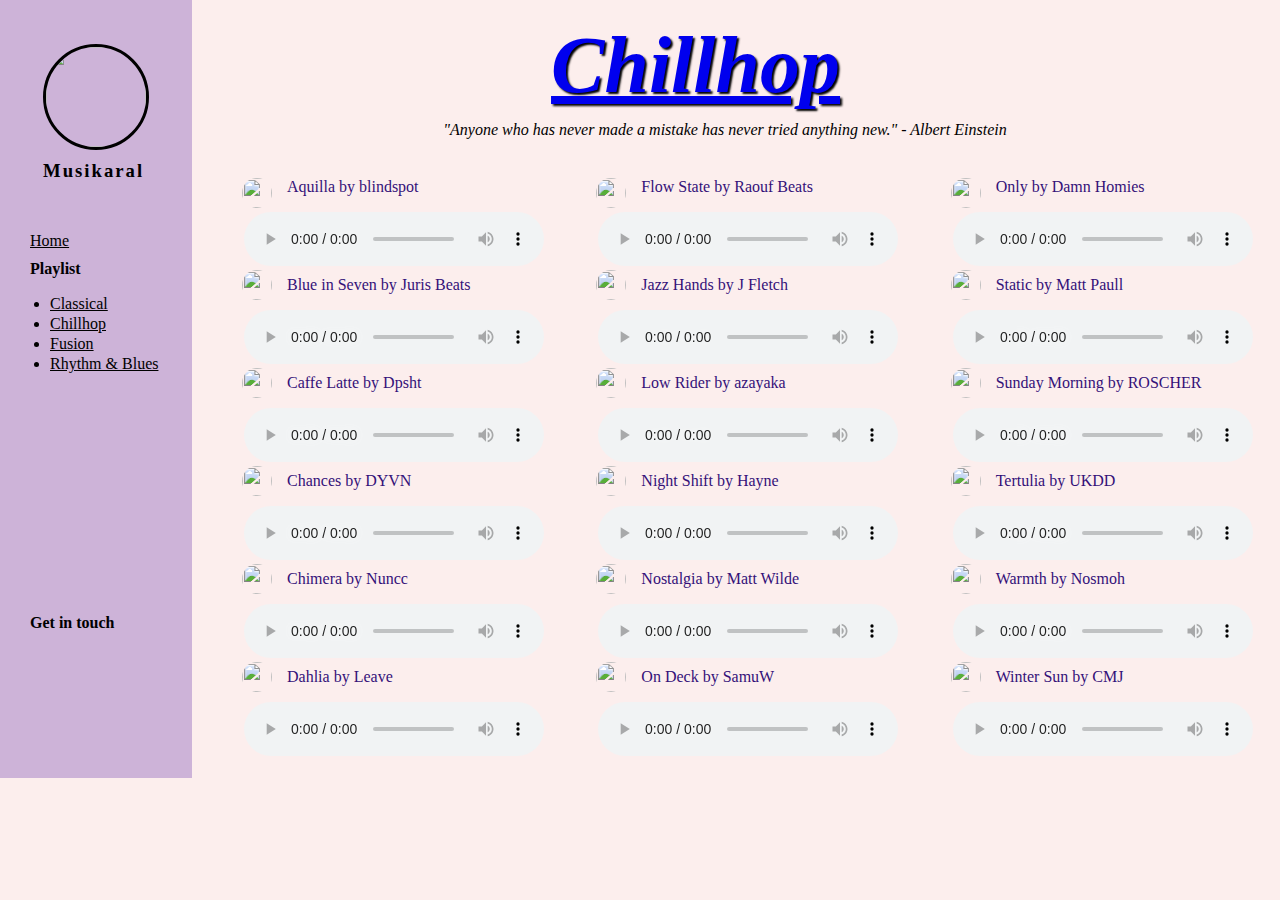
==== htdocs/Chillhop.html @ 17ac2b34 "Add files via upload" ====
<!DOCTYPE html>
	<html>
		<head>
			<title>Musikaral</title>
			<link rel="stylesheet" type="text/css" href="../css/ch.css">
			<style>
				#music {
				display: flex;
					}
				
				#music div{
					}
					.r1 {
					width: 33%;		
					margin: 0px 25px 0px 50px;
						}
					.r2 {
					width: 33%;		
					margin: 0px 25px 0px 25px;
						}
					.r3 {
					width: 33%;	
					margin: 0px 25px 0px 25px;
						}
			</style>
		</head>
		<body>
			<div id="float">
			<div class="content-left">
				<img class="logo" src="../images/Musikaral.png" width="100px" height="100px">
				<h3 class="header-name"> Musikaral </h3>
				<a class="home" href="../index.html"> Home </a>
				<p class="pl"> Playlist </p>
				<ul id="playlist"> 
					<li> <a class="huy1" href="../htdocs/classical.html"> Classical </a> </li>
					<li> <a class="huy1" href="../htdocs/Chillhop.html"> Chillhop</a> </li>
					<li> <a class="huy1" href="../htdocs/Fusion.html"> Fusion </a> </li>
					<li> <a class="huy1" href="../htdocs/R&B.html"> Rhythm & Blues </a> </li>
				</ul>
				<p class="git"> Get in touch </p>
				<a class="link" href="https://www.facebook.com/alexandra.bordon.9404?mibextid=ZbWKwL"><div class="sp1"></div></a>
				<a class="link" href="https://www.instagram.com/alxndra_brdn?igsh=NjJoYmphOTN1Ymx0"><div class="sp3"></div></a>
				<a class="link" href="https://vm.tiktok.com/ZM6maAJLC/"><div class="sp4"></div></a>
			</div>
			</div>
			<div id="content-right">
				<div class="top">
					<h2 class="class"> <a href="../htdocs/Chillhop.html"> Chillhop  </a></h2>
				</div>
				<p class="quotes"> "Anyone who has never made a mistake has never tried anything new." - Albert Einstein </p>
			</div>
			<div id="music">
				<div class="r1">
					<center>
					<img class="img" src="../images/aquilla1.jpg" width="20%" height="20%">
					<p class="artist"> Aquilla by blindspot </p>
					<audio controls>
						<source class="m3" src="../mmfiles/aquilla.mp3" type="audio/mpeg">	
					</audio>
					<img class="img" src="../images/blueinseven1.jpg" width="20%" height="20%">
					<p class="artist"> Blue in Seven by Juris Beats </p>
					<audio controls>
						<source class="m3" src="../mmfiles/blueinseven.mp3" type="audio/mpeg">	
					</audio>
					<img class="img" src="../images/caffelatte1.jpg" width="20%" height="20%">
					<p class="artist"> Caffe Latte by Dpsht </p>
					<audio controls>
						<source class="m3" src="../mmfiles/caffelatte.mp3" type="audio/mpeg">	
					</audio>
					<img class="img" src="../images/chances1.jpg" width="20%" height="20%">
					<p class="artist"> Chances by DYVN </p>
					<audio controls>
						<source class="m3" src="../mmfiles/chances.mp3" type="audio/mpeg">	
					</audio>
					<img class="img" src="../images/chimera1.jpg" width="20%" height="20%">
					<p class="artist"> Chimera by Nuncc </p>
					<audio controls>
						<source class="m3" src="../mmfiles/chimera.mp3" type="audio/mpeg">	
					</audio>
					<img class="img" src="../images/dahlia1.jpg" width="20%" height="20%">
					<p class="artist"> Dahlia by Leave  </p>
					<audio controls>
						<source class="m3" src="../mmfiles/dahlia.mp3" type="audio/mpeg">	
					</audio>
					</center>
				</div>
				<div class="r2">
					<center>
					<img class="img" src="../images/flowstate1.jpg" width="20%" height="20%">
					<p class="artist"> Flow State by Raouf Beats </p>
					<audio controls>
						<source class="m3" src="../mmfiles/flowstate.mp3" type="audio/mpeg">	
					</audio>
					<img class="img" src="../images/jazzhands1.jpg" width="20%" height="20%">
					<p class="artist"> Jazz Hands by J Fletch </p>
					<audio controls>
						<source class="m3" src="../mmfiles/jazzhands.mp3" type="audio/mpeg">	
					</audio>
					<img class="img" src="../images/lowrider1.jpg" width="20%" height="20%">
					<p class="artist"> Low Rider by azayaka </p>
					<audio controls>
						<source class="m3" src="../mmfiles/lowrider.mp3" type="audio/mpeg">	
					</audio>
					<img class="img" src="../images/nightshift1.jpg" width="20%" height="20%">
					<p class="artist"> Night Shift by Hayne </p>
					<audio controls>
						<source class="m3" src="../mmfiles/nightshift.mp3" type="audio/mpeg">	
					</audio>
					<img class="img" src="../images/nostalgia1.jpg" width="20%" height="20%">
					<p class="artist"> Nostalgia by Matt Wilde </p>
					<audio controls>
						<source class="m3" src="../mmfiles/nostalgia.mp3" type="audio/mpeg">	
					</audio>
					<img class="img" src="../images/ondeck1.jpg" width="20%" height="20%">
					<p class="artist"> On Deck by SamuW </p>
					<audio controls>
						<source class="m3" src="../mmfiles/ondeck.mp3" type="audio/mpeg">	
					</audio>
					</center>
				</div>
				<div class="r3">
					<center>
					<img class="img" src="../images/only1.jpg" width="20%" height="20%">
					<p class="artist"> Only by Damn Homies </p>
					<audio controls>
						<source class="m3" src="../mmfiles/only.mp3" type="audio/mpeg">	
					</audio>
					<img class="img" src="../images/static1.jpg" width="20%" height="20%">
					<p class="artist"> Static by Matt Paull </p>
					<audio controls>
						<source class="m3" src="../mmfiles/static.mp3" type="audio/mpeg">	
					</audio>
					<img class="img" src="../images/sundaymorning1.jpg" width="20%" height="20%">
					<p class="artist"> Sunday Morning by ROSCHER </p>
					<audio controls>
						<source class="m3" src="../mmfiles/sundaymorning.mp3" type="audio/mpeg">	
					</audio>
					<img class="img" src="../images/tertulia1.jpg" width="20%" height="20%">
					<p class="artist"> Tertulia by UKDD </p>
					<audio controls>
						<source class="m3" src="../mmfiles/tertulia.mp3" type="audio/mpeg">	
					</audio>
					<img class="img" src="../images/warmth1.jpg" width="20%" height="20%">
					<p class="artist"> Warmth by Nosmoh  </p>
					<audio controls>
						<source class="m3" src="../mmfiles/warmth.mp3" type="audio/mpeg">	
					</audio>
					<img class="img" src="../images/wintersun1.jpg" width="20%" height="20%">
					<p class="artist"> Winter Sun by CMJ </p>
					<audio controls>
						<source class="m3" src="../mmfiles/wintersun.mp3" type="audio/mpeg">	
					</audio>
					</center>
				</div>
			</div>
		</body>
	</html>
---- css/ch.css ----
body {
	margin: 0;
	background-color: #fceeed;
	background-image: url("../images/bg.png");
	background-repeat: no-repeat;
	background-position: right top;
#float {
		background-color: #cdb3d8;
		background-attachment: fixed;
		margin: 0;
		float: left;
		width: 15%;
}
.logo{
	float: left;
	border-color: black;
	border-style: dotted;
	border-style: solid;
	border-radius: 100px;
	margin-top: 25px;
	margin-right: 43px;
	margin-left: 43px;
	margin-bottom: 10px;
}
.header-name {
	text-indent: 43px;
	text-align: left;
	font-family: cursive;
	font-weight: bold;
	margin-bottom: 50px;
	letter-spacing: 2px;
}
.home {
	margin-left: 30px;
	color: black;
}
.pl {
	margin-top: 10px;
	margin-left: 30px;
	margin-bottom: 5px;
	font-weight: bold;
	font-family: comic sans ms;
}
.git {
	margin-top: 240px;
	margin-left: 30px;
	margin-bottom: 5px;
	font-weight: bold;
	font-family: comic sans ms;
}
#playlist {
	margin-left: 10px;
	margin-bottom: 40px;
}
#content-right {
	width: 85%;
}
.class {
	margin: 0;
	text-indent: 33%;
	text-shadow: 2px 2px 2px black;
	font-weight: bold;
	font-size: 80px;
	font-family: cursive;
	font-style: italic;
	color: #cdb4db;
}
.class a:hover{
	color: #9C89FF;
}
.top {
	padding-top: 20px;
}
.quotes {
	text-align: center;
	text-indent: 170px;
	line-height: 5px;
	margin-bottom: 40px;
	font-style: italic;
}
#music {
	margin-top: 25px;
}
.img{
	float: left;
	border-radius: 100px;
	margin-right: 15px;
	width: 30px;
	height: 30px;
}
.artist{
	text-align: left;
	font-family: calibre;
	margin-top: 6px;
	color: #341179;
}
.huy1{
	color: black;
	line-height: 20px;
}
.sp1 {
	background: url('../images/socmed.png') no-repeat -22px -14px;
	width: 36px;
	height: 36px;
	margin: 0 40% 5% 20%;
}
.sp1:hover{
	background: url('../images/socmed.png') no-repeat -23px -111px;
	width: 35px;
	height: 35px;
}
.sp3 {
	background: url('../images/socmed.png') no-repeat -144px -11px;
	width: 37px;
	height: 40px;
	margin: 0 40% 5% 20%;
	transform: translate(90%,0);
}
.sp3:hover {
	background: url('../images/socmed.png') no-repeat -143px -105px;
	width: 40px;
	height: 43px;
}
.sp4{
	background: url('../images/socmed.png') no-repeat -452px -12px;
	width: 35px;
	height: 36px;
	margin: 0 40% 5% 20%;
	transform: translate(180%,0);
}
.sp4:hover{
	background: url('../images/socmed.png') no-repeat -449px -105px;
	width: 36px;
	height: 35px;
}
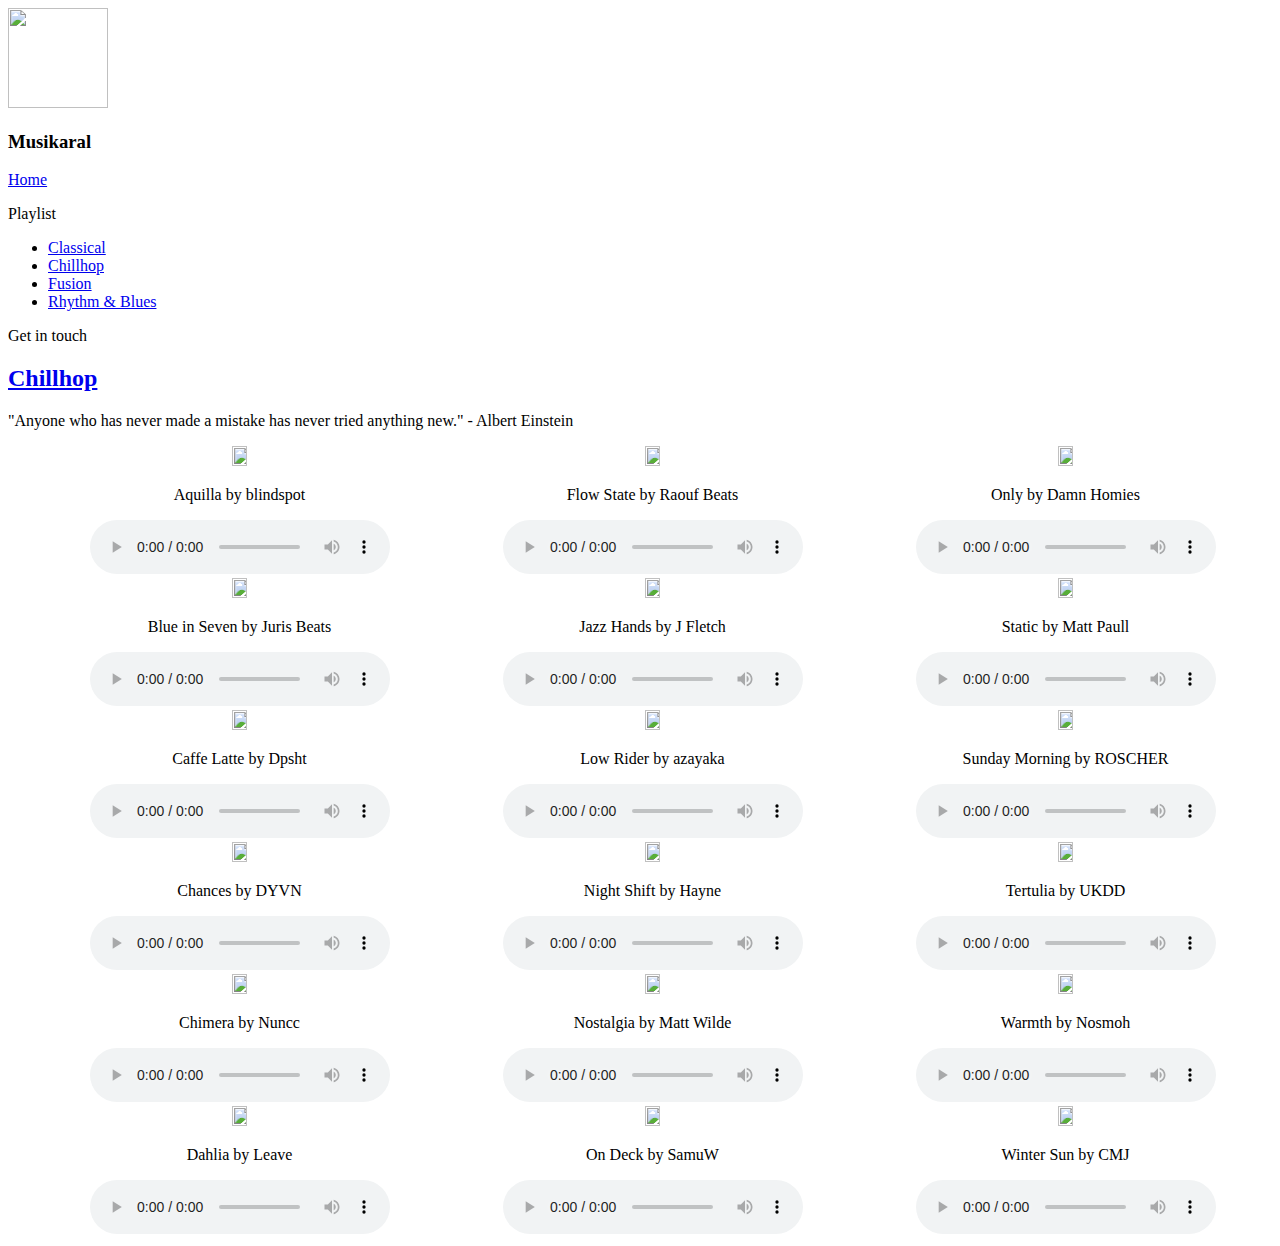
==== commit ec7d27f7: "Update Chillhop.html" ====
--- a/htdocs/Chillhop.html
+++ b/htdocs/Chillhop.html
@@ -2,7 +2,7 @@
 	<html>
 		<head>
 			<title>Musikaral</title>
-			<link rel="stylesheet" type="text/css" href="../css/ch.css">
+			<link rel="stylesheet" type="text/css" href="CS3_Q2_Project/css/ch.css">
 			<style>
 				#music {
 				display: flex;
@@ -27,15 +27,15 @@
 		<body>
 			<div id="float">
 			<div class="content-left">
-				<img class="logo" src="../images/Musikaral.png" width="100px" height="100px">
+				<img class="logo" src="CS3_Q2_Project/images/Musikaral.png" width="100px" height="100px">
 				<h3 class="header-name"> Musikaral </h3>
-				<a class="home" href="../index.html"> Home </a>
+				<a class="home" href="CS3_Q2_Project/index.html"> Home </a>
 				<p class="pl"> Playlist </p>
 				<ul id="playlist"> 
-					<li> <a class="huy1" href="../htdocs/classical.html"> Classical </a> </li>
-					<li> <a class="huy1" href="../htdocs/Chillhop.html"> Chillhop</a> </li>
-					<li> <a class="huy1" href="../htdocs/Fusion.html"> Fusion </a> </li>
-					<li> <a class="huy1" href="../htdocs/R&B.html"> Rhythm & Blues </a> </li>
+					<li> <a class="huy1" href="CS3_Q2_Project/htdocs/classical.html"> Classical </a> </li>
+					<li> <a class="huy1" href="CS3_Q2_Project/htdocs/Chillhop.html"> Chillhop</a> </li>
+					<li> <a class="huy1" href="CS3_Q2_Project/htdocs/Fusion.html"> Fusion </a> </li>
+					<li> <a class="huy1" href="CS3_Q2_Project/htdocs/R&B.html"> Rhythm & Blues </a> </li>
 				</ul>
 				<p class="git"> Get in touch </p>
 				<a class="link" href="https://www.facebook.com/alexandra.bordon.9404?mibextid=ZbWKwL"><div class="sp1"></div></a>
@@ -45,113 +45,113 @@
 			</div>
 			<div id="content-right">
 				<div class="top">
-					<h2 class="class"> <a href="../htdocs/Chillhop.html"> Chillhop  </a></h2>
+					<h2 class="class"> <a href="CS3_Q2_Project/htdocs/Chillhop.html"> Chillhop  </a></h2>
 				</div>
 				<p class="quotes"> "Anyone who has never made a mistake has never tried anything new." - Albert Einstein </p>
 			</div>
 			<div id="music">
 				<div class="r1">
 					<center>
-					<img class="img" src="../images/aquilla1.jpg" width="20%" height="20%">
+					<img class="img" src="CS3_Q2_Project/images/aquilla1.jpg" width="20%" height="20%">
 					<p class="artist"> Aquilla by blindspot </p>
 					<audio controls>
-						<source class="m3" src="../mmfiles/aquilla.mp3" type="audio/mpeg">	
+						<source class="m3" src="CS3_Q2_Project/mmfiles/aquilla.mp3" type="audio/mpeg">	
 					</audio>
-					<img class="img" src="../images/blueinseven1.jpg" width="20%" height="20%">
+					<img class="img" src="CS3_Q2_Project/images/blueinseven1.jpg" width="20%" height="20%">
 					<p class="artist"> Blue in Seven by Juris Beats </p>
 					<audio controls>
-						<source class="m3" src="../mmfiles/blueinseven.mp3" type="audio/mpeg">	
+						<source class="m3" src="CS3_Q2_Project/mmfiles/blueinseven.mp3" type="audio/mpeg">	
 					</audio>
-					<img class="img" src="../images/caffelatte1.jpg" width="20%" height="20%">
+					<img class="img" src="CS3_Q2_Project//images/caffelatte1.jpg" width="20%" height="20%">
 					<p class="artist"> Caffe Latte by Dpsht </p>
 					<audio controls>
-						<source class="m3" src="../mmfiles/caffelatte.mp3" type="audio/mpeg">	
+						<source class="m3" src="CS3_Q2_Project/mmfiles/caffelatte.mp3" type="audio/mpeg">	
 					</audio>
-					<img class="img" src="../images/chances1.jpg" width="20%" height="20%">
+					<img class="img" src="CS3_Q2_Project/images/chances1.jpg" width="20%" height="20%">
 					<p class="artist"> Chances by DYVN </p>
 					<audio controls>
-						<source class="m3" src="../mmfiles/chances.mp3" type="audio/mpeg">	
+						<source class="m3" src="CS3_Q2_Project/mmfiles/chances.mp3" type="audio/mpeg">	
 					</audio>
-					<img class="img" src="../images/chimera1.jpg" width="20%" height="20%">
+					<img class="img" src="CS3_Q2_Project/images/chimera1.jpg" width="20%" height="20%">
 					<p class="artist"> Chimera by Nuncc </p>
 					<audio controls>
-						<source class="m3" src="../mmfiles/chimera.mp3" type="audio/mpeg">	
+						<source class="m3" src="CS3_Q2_Project/mmfiles/chimera.mp3" type="audio/mpeg">	
 					</audio>
-					<img class="img" src="../images/dahlia1.jpg" width="20%" height="20%">
+					<img class="img" src="CS3_Q2_Project/images/dahlia1.jpg" width="20%" height="20%">
 					<p class="artist"> Dahlia by Leave  </p>
 					<audio controls>
-						<source class="m3" src="../mmfiles/dahlia.mp3" type="audio/mpeg">	
+						<source class="m3" src="CS3_Q2_Project/mmfiles/dahlia.mp3" type="audio/mpeg">	
 					</audio>
 					</center>
 				</div>
 				<div class="r2">
 					<center>
-					<img class="img" src="../images/flowstate1.jpg" width="20%" height="20%">
+					<img class="img" src="CS3_Q2_Project/images/flowstate1.jpg" width="20%" height="20%">
 					<p class="artist"> Flow State by Raouf Beats </p>
 					<audio controls>
-						<source class="m3" src="../mmfiles/flowstate.mp3" type="audio/mpeg">	
+						<source class="m3" src="CS3_Q2_Project/mmfiles/flowstate.mp3" type="audio/mpeg">	
 					</audio>
-					<img class="img" src="../images/jazzhands1.jpg" width="20%" height="20%">
+					<img class="img" src="CS3_Q2_Project/images/jazzhands1.jpg" width="20%" height="20%">
 					<p class="artist"> Jazz Hands by J Fletch </p>
 					<audio controls>
-						<source class="m3" src="../mmfiles/jazzhands.mp3" type="audio/mpeg">	
+						<source class="m3" src="CS3_Q2_Project/mmfiles/jazzhands.mp3" type="audio/mpeg">	
 					</audio>
-					<img class="img" src="../images/lowrider1.jpg" width="20%" height="20%">
+					<img class="img" src="CS3_Q2_Project/images/lowrider1.jpg" width="20%" height="20%">
 					<p class="artist"> Low Rider by azayaka </p>
 					<audio controls>
-						<source class="m3" src="../mmfiles/lowrider.mp3" type="audio/mpeg">	
+						<source class="m3" src="CS3_Q2_Project/mmfiles/lowrider.mp3" type="audio/mpeg">	
 					</audio>
-					<img class="img" src="../images/nightshift1.jpg" width="20%" height="20%">
+					<img class="img" src="CS3_Q2_Project/images/nightshift1.jpg" width="20%" height="20%">
 					<p class="artist"> Night Shift by Hayne </p>
 					<audio controls>
-						<source class="m3" src="../mmfiles/nightshift.mp3" type="audio/mpeg">	
+						<source class="m3" src="CS3_Q2_Project/mmfiles/nightshift.mp3" type="audio/mpeg">	
 					</audio>
-					<img class="img" src="../images/nostalgia1.jpg" width="20%" height="20%">
+					<img class="img" src="CS3_Q2_Project/images/nostalgia1.jpg" width="20%" height="20%">
 					<p class="artist"> Nostalgia by Matt Wilde </p>
 					<audio controls>
-						<source class="m3" src="../mmfiles/nostalgia.mp3" type="audio/mpeg">	
+						<source class="m3" src="CS3_Q2_Project/mmfiles/nostalgia.mp3" type="audio/mpeg">	
 					</audio>
-					<img class="img" src="../images/ondeck1.jpg" width="20%" height="20%">
+					<img class="img" src="CS3_Q2_Project/images/ondeck1.jpg" width="20%" height="20%">
 					<p class="artist"> On Deck by SamuW </p>
 					<audio controls>
-						<source class="m3" src="../mmfiles/ondeck.mp3" type="audio/mpeg">	
+						<source class="m3" src="CS3_Q2_Project/mmfiles/ondeck.mp3" type="audio/mpeg">	
 					</audio>
 					</center>
 				</div>
 				<div class="r3">
 					<center>
-					<img class="img" src="../images/only1.jpg" width="20%" height="20%">
+					<img class="img" src="CS3_Q2_Project/images/only1.jpg" width="20%" height="20%">
 					<p class="artist"> Only by Damn Homies </p>
 					<audio controls>
-						<source class="m3" src="../mmfiles/only.mp3" type="audio/mpeg">	
+						<source class="m3" src="CS3_Q2_Project/mmfiles/only.mp3" type="audio/mpeg">	
 					</audio>
-					<img class="img" src="../images/static1.jpg" width="20%" height="20%">
+					<img class="img" src="CS3_Q2_Project/images/static1.jpg" width="20%" height="20%">
 					<p class="artist"> Static by Matt Paull </p>
 					<audio controls>
-						<source class="m3" src="../mmfiles/static.mp3" type="audio/mpeg">	
+						<source class="m3" src="CS3_Q2_Project/mmfiles/static.mp3" type="audio/mpeg">	
 					</audio>
-					<img class="img" src="../images/sundaymorning1.jpg" width="20%" height="20%">
+					<img class="img" src="CS3_Q2_Project/images/sundaymorning1.jpg" width="20%" height="20%">
 					<p class="artist"> Sunday Morning by ROSCHER </p>
 					<audio controls>
-						<source class="m3" src="../mmfiles/sundaymorning.mp3" type="audio/mpeg">	
+						<source class="m3" src="CS3_Q2_Project/mmfiles/sundaymorning.mp3" type="audio/mpeg">	
 					</audio>
-					<img class="img" src="../images/tertulia1.jpg" width="20%" height="20%">
+					<img class="img" src="CS3_Q2_Project/images/tertulia1.jpg" width="20%" height="20%">
 					<p class="artist"> Tertulia by UKDD </p>
 					<audio controls>
-						<source class="m3" src="../mmfiles/tertulia.mp3" type="audio/mpeg">	
+						<source class="m3" src="CS3_Q2_Project/mmfiles/tertulia.mp3" type="audio/mpeg">	
 					</audio>
-					<img class="img" src="../images/warmth1.jpg" width="20%" height="20%">
+					<img class="img" src="CS3_Q2_Project/images/warmth1.jpg" width="20%" height="20%">
 					<p class="artist"> Warmth by Nosmoh  </p>
 					<audio controls>
-						<source class="m3" src="../mmfiles/warmth.mp3" type="audio/mpeg">	
+						<source class="m3" src="CS3_Q2_Project/mmfiles/warmth.mp3" type="audio/mpeg">	
 					</audio>
-					<img class="img" src="../images/wintersun1.jpg" width="20%" height="20%">
+					<img class="img" src="CS3_Q2_Project/images/wintersun1.jpg" width="20%" height="20%">
 					<p class="artist"> Winter Sun by CMJ </p>
 					<audio controls>
-						<source class="m3" src="../mmfiles/wintersun.mp3" type="audio/mpeg">	
+						<source class="m3" src="CS3_Q2_Project/mmfiles/wintersun.mp3" type="audio/mpeg">	
 					</audio>
 					</center>
 				</div>
 			</div>
 		</body>
-	</html>+	</html>
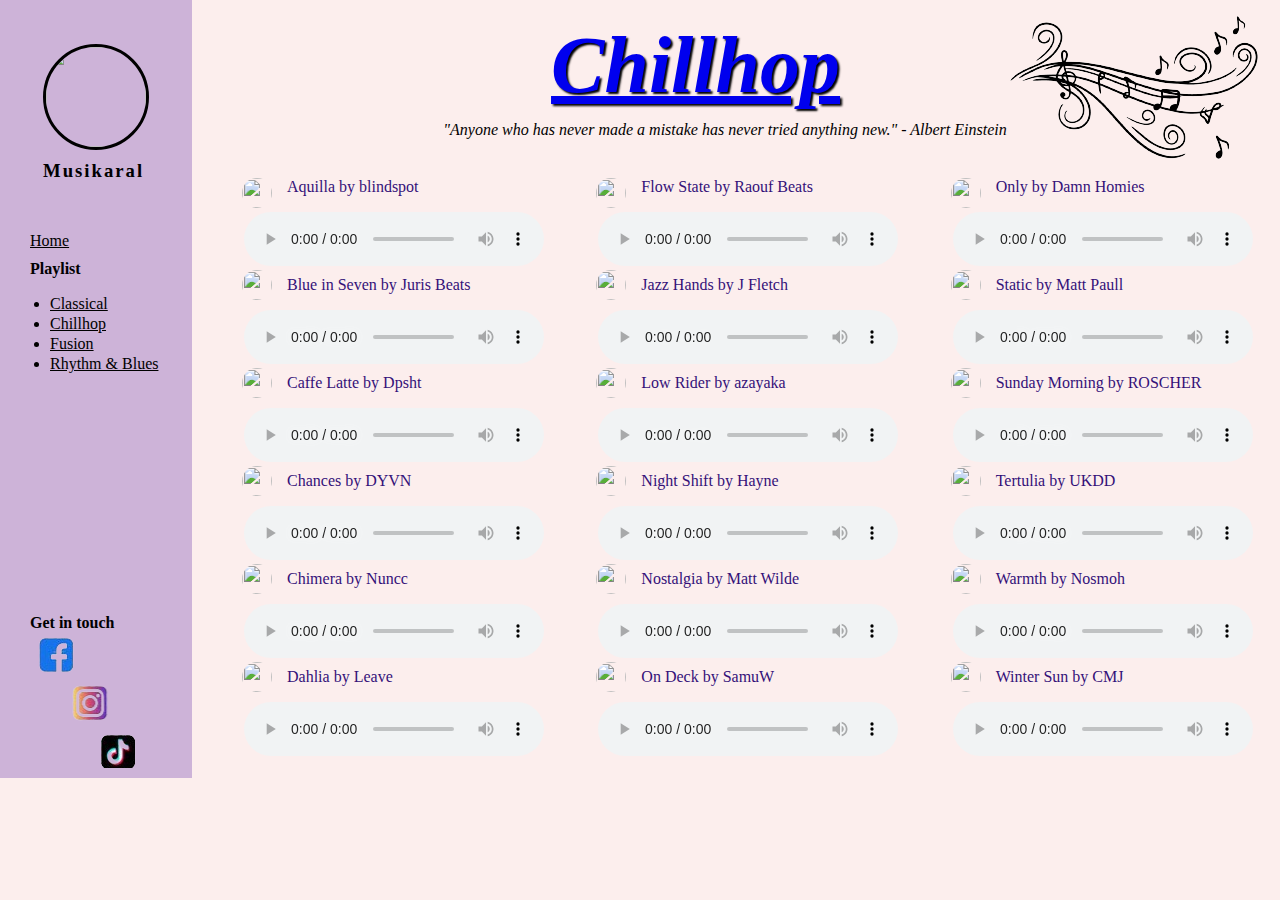
==== commit b58c36e9: "Update Chillhop.html" ====
--- a/htdocs/Chillhop.html
+++ b/htdocs/Chillhop.html
@@ -2,7 +2,7 @@
 	<html>
 		<head>
 			<title>Musikaral</title>
-			<link rel="stylesheet" type="text/css" href="CS3_Q2_Project/css/ch.css">
+			<link rel="stylesheet" type="text/css" href="../css/ch.css">
 			<style>
 				#music {
 				display: flex;
@@ -32,10 +32,10 @@
 				<a class="home" href="CS3_Q2_Project/index.html"> Home </a>
 				<p class="pl"> Playlist </p>
 				<ul id="playlist"> 
-					<li> <a class="huy1" href="CS3_Q2_Project/htdocs/classical.html"> Classical </a> </li>
-					<li> <a class="huy1" href="CS3_Q2_Project/htdocs/Chillhop.html"> Chillhop</a> </li>
-					<li> <a class="huy1" href="CS3_Q2_Project/htdocs/Fusion.html"> Fusion </a> </li>
-					<li> <a class="huy1" href="CS3_Q2_Project/htdocs/R&B.html"> Rhythm & Blues </a> </li>
+					<li> <a class="huy1" href="htdocs/Classical.html">Classical</a> </li>
+					<li> <a class="huy1" href="htdocs/Chillhop.html"> Chillhop </a> </li>
+					<li> <a class="huy1" href="htdocs/Fusion.html"> Fusion </a> </li>
+					<li> <a class="huy1" href="htdocs/R&B.html"> Rhythm & Blues </a> </li>
 				</ul>
 				<p class="git"> Get in touch </p>
 				<a class="link" href="https://www.facebook.com/alexandra.bordon.9404?mibextid=ZbWKwL"><div class="sp1"></div></a>
--- a/css/ch.css
+++ b/css/ch.css
@@ -0,0 +1,136 @@
+body {
+	margin: 0;
+	background-color: #fceeed;
+	background-image: url("../images/bg.png");
+	background-repeat: no-repeat;
+	background-position: right top;
+#float {
+		background-color: #cdb3d8;
+		background-attachment: fixed;
+		margin: 0;
+		float: left;
+		width: 15%;
+}
+.logo{
+	float: left;
+	border-color: black;
+	border-style: dotted;
+	border-style: solid;
+	border-radius: 100px;
+	margin-top: 25px;
+	margin-right: 43px;
+	margin-left: 43px;
+	margin-bottom: 10px;
+}
+.header-name {
+	text-indent: 43px;
+	text-align: left;
+	font-family: cursive;
+	font-weight: bold;
+	margin-bottom: 50px;
+	letter-spacing: 2px;
+}
+.home {
+	margin-left: 30px;
+	color: black;
+}
+.pl {
+	margin-top: 10px;
+	margin-left: 30px;
+	margin-bottom: 5px;
+	font-weight: bold;
+	font-family: comic sans ms;
+}
+.git {
+	margin-top: 240px;
+	margin-left: 30px;
+	margin-bottom: 5px;
+	font-weight: bold;
+	font-family: comic sans ms;
+}
+#playlist {
+	margin-left: 10px;
+	margin-bottom: 40px;
+}
+#content-right {
+	width: 85%;
+}
+.class {
+	margin: 0;
+	text-indent: 33%;
+	text-shadow: 2px 2px 2px black;
+	font-weight: bold;
+	font-size: 80px;
+	font-family: cursive;
+	font-style: italic;
+	color: #cdb4db;
+}
+.class a:hover{
+	color: #9C89FF;
+}
+.top {
+	padding-top: 20px;
+}
+.quotes {
+	text-align: center;
+	text-indent: 170px;
+	line-height: 5px;
+	margin-bottom: 40px;
+	font-style: italic;
+}
+#music {
+	margin-top: 25px;
+}
+.img{
+	float: left;
+	border-radius: 100px;
+	margin-right: 15px;
+	width: 30px;
+	height: 30px;
+}
+.artist{
+	text-align: left;
+	font-family: calibre;
+	margin-top: 6px;
+	color: #341179;
+}
+.huy1{
+	color: black;
+	line-height: 20px;
+}
+.sp1 {
+	background: url('../images/socmed.png') no-repeat -22px -14px;
+	width: 36px;
+	height: 36px;
+	margin: 0 40% 5% 20%;
+}
+.sp1:hover{
+	background: url('../images/socmed.png') no-repeat -23px -111px;
+	width: 35px;
+	height: 35px;
+}
+.sp3 {
+	background: url('../images/socmed.png') no-repeat -144px -11px;
+	width: 37px;
+	height: 40px;
+	margin: 0 40% 5% 20%;
+	transform: translate(90%,0);
+}
+.sp3:hover {
+	background: url('../images/socmed.png') no-repeat -143px -105px;
+	width: 40px;
+	height: 43px;
+}
+.sp4{
+	background: url('../images/socmed.png') no-repeat -452px -12px;
+	width: 35px;
+	height: 36px;
+	margin: 0 40% 5% 20%;
+	transform: translate(180%,0);
+}
+.sp4:hover{
+	background: url('../images/socmed.png') no-repeat -449px -105px;
+	width: 36px;
+	height: 35px;
+}
+
